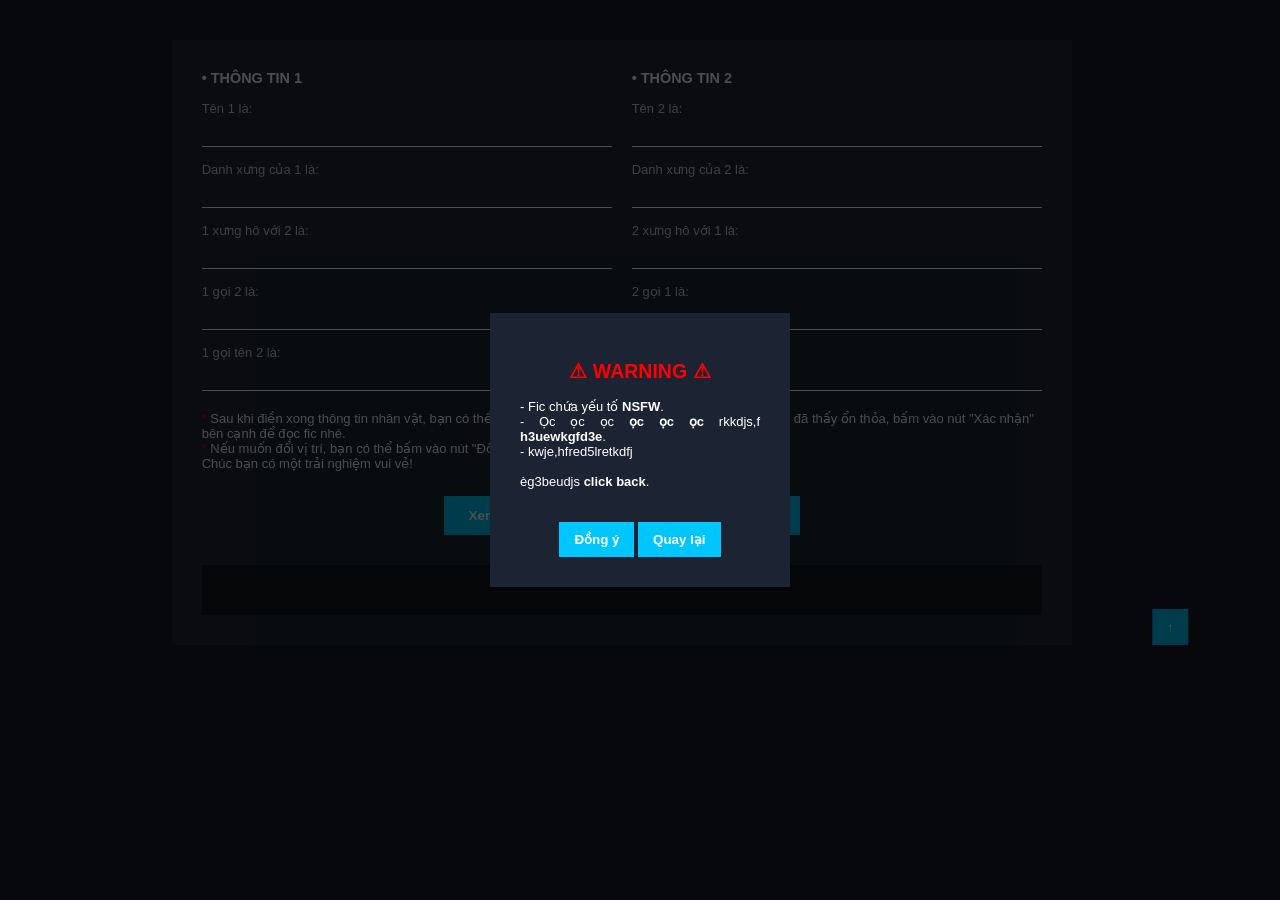
==== index.html @ c8a93551 "ọc ọc ọc" ====
<!DOCTYPE html>
<html lang="vi">
<head>
<meta charset="UTF-8">
<meta name="viewport" content="width=device-width, initial-scale=1.0">
<title>ọc ọc ọc</title>
<link rel="stylesheet" href="nsfw.css" />
</head>

<body>
<div class="overall">
<div class="container">
<div class="form-container">
  <div class="top-group">
    <p>• Thông tin 1 </p>
    <div class="form-group">
      <label>Tên 1 là:</label>
      <input id="a">
    </div>

    <div class="form-group">
      <label>Danh xưng của 1 là:</label>
      <input id="dxa">
    </div>

    <div class="form-group">
      <label>1 xưng hô với 2 là:</label>
      <input id="ag">
    </div>

    <div class="form-group">
      <label>1 gọi 2 là:</label>
      <input id="agb">
    </div>

    <div class="form-group">
      <label>1 gọi tên 2 là:</label>
      <input id="agtb">
    </div>
  </div>


  <div class="bot-group">
    <p>• Thông tin 2</p>
    <div class="form-group">
      <label>Tên 2 là:</label>
      <input id="b">
    </div>

    <div class="form-group">
      <label>Danh xưng của 2 là:</label>
      <input id="dxb">
    </div>

    <div class="form-group">
      <label>2 xưng hô với 1 là:</label>
      <input id="bg">
    </div>

    <div class="form-group">
      <label>2 gọi 1 là:</label>
      <input id="bga">
    </div>

    <div class="form-group">
      <label>2 gọi tên 1 là:</label>
      <input id="bgta">
    </div>
  </div>

</div>

<div class="note">
<p> <a>* </a> Sau khi điền xong thông tin nhân vật, bạn có thể bấm vào "Xem ví dụ" để kiểm tra lại thông tin. Nếu đã thấy ổn thỏa, bấm vào nút "Xác nhận" bên cạnh để đọc fic nhé.
  <br><a>*</a> Nếu muốn đổi vị trí, bạn có thể bấm vào nút "Đổi vị trí".
  <br>Chúc bạn có một trải nghiệm vui vẻ!</p>
</div>
<div class="button-group">
<button class="demo" onclick="demo()">Xem ví dụ</button>
<button class="done" onclick="generateStory()">Xác nhận</button>
<button class="switch" onclick="switchPosition()">Đổi vị trí</button>
</div>

<div class="story" id="output"></div>
</div>
<button id="backTopBtn" onclick="scrollToTop()">↑</button>
</div>
<div id="popup" class="popup">
  <div class="popup-content">
    <h2 style="font-weight: bolder; color: red;">⚠ WARNING ⚠</h2>
    <p style="text-align: justify;">
      - Fic chứa yếu tố <a style="font-weight: bolder;">NSFW</a>.
      <br> - Ọc ọc ọc <a style="font-weight: bolder;"> ọc ọc ọc </a> rkkdjs,f <a style="font-weight: bolder;">h3uewkgfd3e</a>.
      <br>- kwje,hfred5lretkdfj
      <br><br> èg3beudjs <a style="font-weight: bolder;">click back</a>.
    </p>
    <button class="close" onclick="closep()">Đồng ý</button>
    <button class="cancel" onclick="cancelp()">Quay lại</button>
  </div>
</div>

<script src="chung.js"></script>
<script src="nsfw.js"></script>
</body>
</html>
---- nsfw.css ----
*{
  box-sizing: border-box;
}

body{
  margin:0;
  font-family: 'Segoe UI', sans-serif;
  font-size: 13px;
  background: rgb(20, 28, 41);
  color:white;
  display:flex;
  justify-content:center;
  padding:40px 20px;
  height: 100%;
}

.container{
  width:90%;
  max-width:900px;
  background: rgba(255,255,255,0.05);
  padding:30px;
}

h1{
  text-align:center;
  margin-bottom:30px;
  font-weight:600;
  letter-spacing:1px;
}

.ctn
{ 
  width:100%;
  background: rgba(20, 28, 41, 0.552);
  padding:15px;
  margin-top: 0;
  margin-bottom: 15px;
  justify-self: center;
}

.top-group,.bot-group{
  display:flex;
  flex-direction:column;
  gap:15px;
}

.top-group p, .bot-group p{
  text-transform: uppercase;
  margin:0;
  font-size: 111%;
  font-weight: bolder;
}

.form-container{
  display:grid;
  grid-template-columns:1fr 1fr;
  gap:15px 20px;
}

.form-group{
  display:flex;
  flex-direction:column;
}

label{
  margin-bottom:5px;
  opacity:0.8;
}

input{
  padding:5px;
  border:none;
  color:white;
  border-bottom: 1px solid white;
  outline: none;
  background: transparent;
}

.button-group{
  margin-top:25px;
  display:flex;
  gap:15px;
  justify-content:center;
}

button{
  background:#00c6ff;
  color:white;
  padding:12px 25px;
  border:none;
  cursor:pointer;
  font-weight:bolder;
  transition:0.3s;
}

.story{
  margin-top:30px;
  padding:25px;
  background:rgba(0,0,0,0.5);
  white-space:pre-line;
  line-height:1.8;
  animation:fadeIn 0.5s ease;
}

.note a {color: red;}
.note {margin-top: 20px;}

.overall{
  width: 100%;
  justify-content: center; 
  display: flex;
}

#backTopBtn{
  height: 36px;
  left: 90%;
  top: 90%;
  position: sticky;
  z-index: 1000;
  border: none;
  outline: none;
  background-color: #00c6ff;
  color: white;
  cursor: pointer;
  padding: 10px 15px;
}
#backTopBtn:hover,.demo:hover,.done:hover,.switch:hover,.close:hover,.cancel:hover {
 transform: scale(1.05);
}
#backTopBtn,.demo,.done,.switch,.close,.cancel {white-space: nowrap;} 
.popup{
  position: fixed;
  inset: 0;
  background: rgba(0,0,0,0.7);
  display: flex;
  justify-content: center;
  align-items: center;
  z-index: 2000;
}

.popup-content{
  background: #1c2333;
  padding: 30px;
  width: 300px;
  text-align: center;
}

.popup-content p{
  text-align: justify;
}
.popup-content button{
  margin-top: 20px;
  padding: 10px 15px;
  border: none;
  background: #00c6ff;
  color: white;
  cursor: pointer;
}

@media (max-width: 768px){

  body {font-size: 12px;}

  .container{
    padding:20px;
    max-width: 700px;
  }
  .form-container{
    grid-template-columns: 1fr;
    gap:10px 10px;
  }
  .overall
  {
    padding: 0;
  }
  
  input{
    padding:6px;
  }
  .bot-group p {margin-top: 15px;}
  button, #backTopBtn {
    padding: 5px 10px;
  }
}
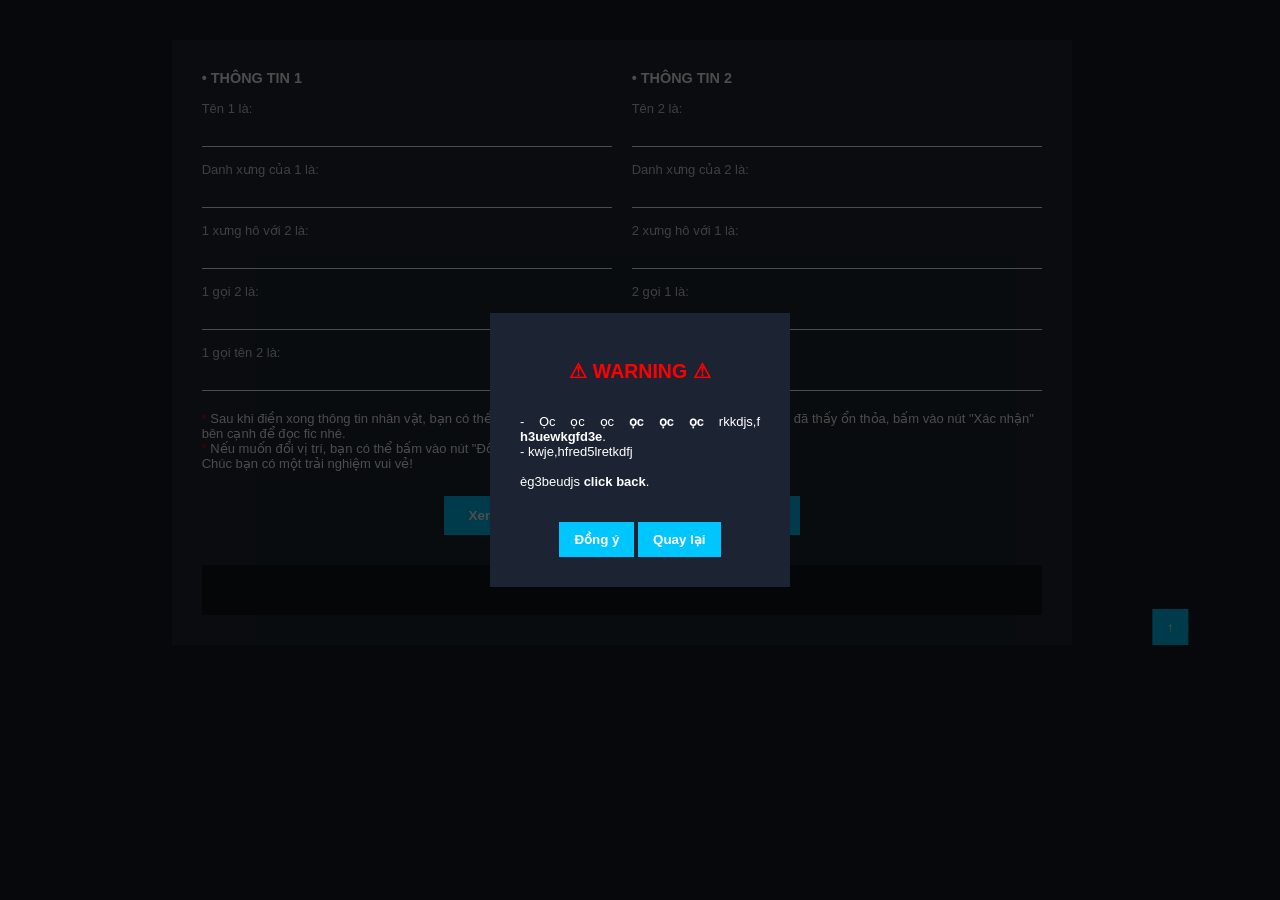
==== commit c2a8cd07: "khóc r" ====
--- a/index.html
+++ b/index.html
@@ -89,7 +89,6 @@
   <div class="popup-content">
     <h2 style="font-weight: bolder; color: red;">⚠ WARNING ⚠</h2>
     <p style="text-align: justify;">
-      - Fic chứa yếu tố <a style="font-weight: bolder;">NSFW</a>.
       <br> - Ọc ọc ọc <a style="font-weight: bolder;"> ọc ọc ọc </a> rkkdjs,f <a style="font-weight: bolder;">h3uewkgfd3e</a>.
       <br>- kwje,hfred5lretkdfj
       <br><br> èg3beudjs <a style="font-weight: bolder;">click back</a>.
